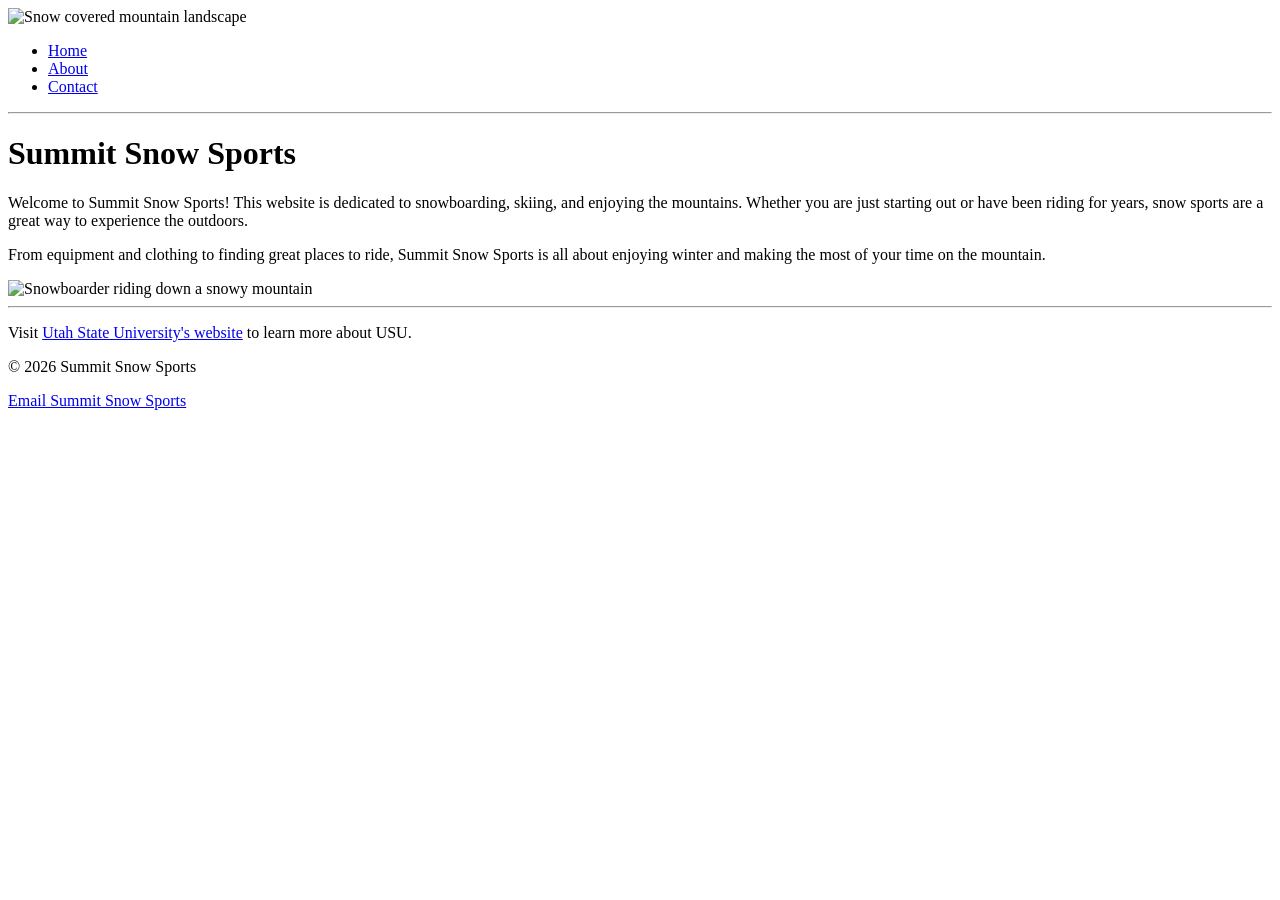
==== index.html @ 20ca528e "Add initial HTML structure for Summit Snow Sports" ====
<!DOCTYPE html>
<html>
<head>
    <title>Summit Snow Sports: Home</title>
</head>

<body>

<img src="banner.jpg" alt="Snow covered mountain landscape" width="1000" height="200">

<ul>
    <li><a href="index.html">Home</a></li>
    <li><a href="about.html">About</a></li>
    <li><a href="contact.html">Contact</a></li>
</ul>

<hr>

<h1>Summit Snow Sports</h1>

<p>Welcome to Summit Snow Sports! This website is dedicated to snowboarding, skiing, and enjoying the mountains. Whether you are just starting out or have been riding for years, snow sports are a great way to experience the outdoors.</p>

<p>From equipment and clothing to finding great places to ride, Summit Snow Sports is all about enjoying winter and making the most of your time on the mountain.</p>

<img src="snowboard.jpg" alt="Snowboarder riding down a snowy mountain" width="500">

<hr>

<p>Visit <a href="https://www.usu.edu">Utah State University's website</a> to learn more about USU.</p>

<p>&copy; 2026 Summit Snow Sports</p>

<p><a href="mailto:example@email.com">Email Summit Snow Sports</a></p>

</body>
</html>
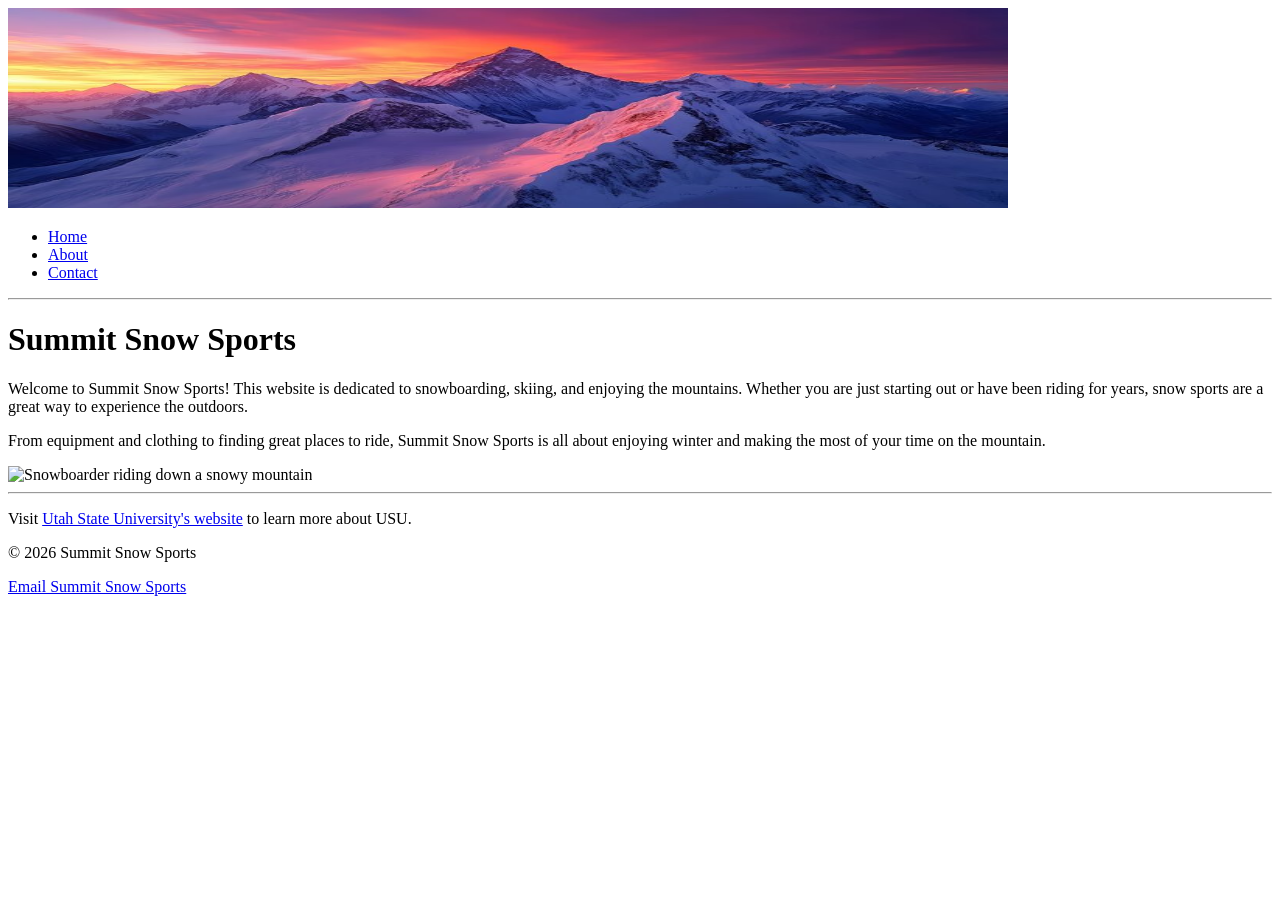
==== commit 5db71038: "Fix image filename typo in index.html" ====
--- a/index.html
+++ b/index.html
@@ -22,7 +22,7 @@
 
 <p>From equipment and clothing to finding great places to ride, Summit Snow Sports is all about enjoying winter and making the most of your time on the mountain.</p>
 
-<img src="snowboard.jpg" alt="Snowboarder riding down a snowy mountain" width="500">
+<img src="snoboard.jpeg" alt="Snowboarder riding down a snowy mountain" width="500">
 
 <hr>
 
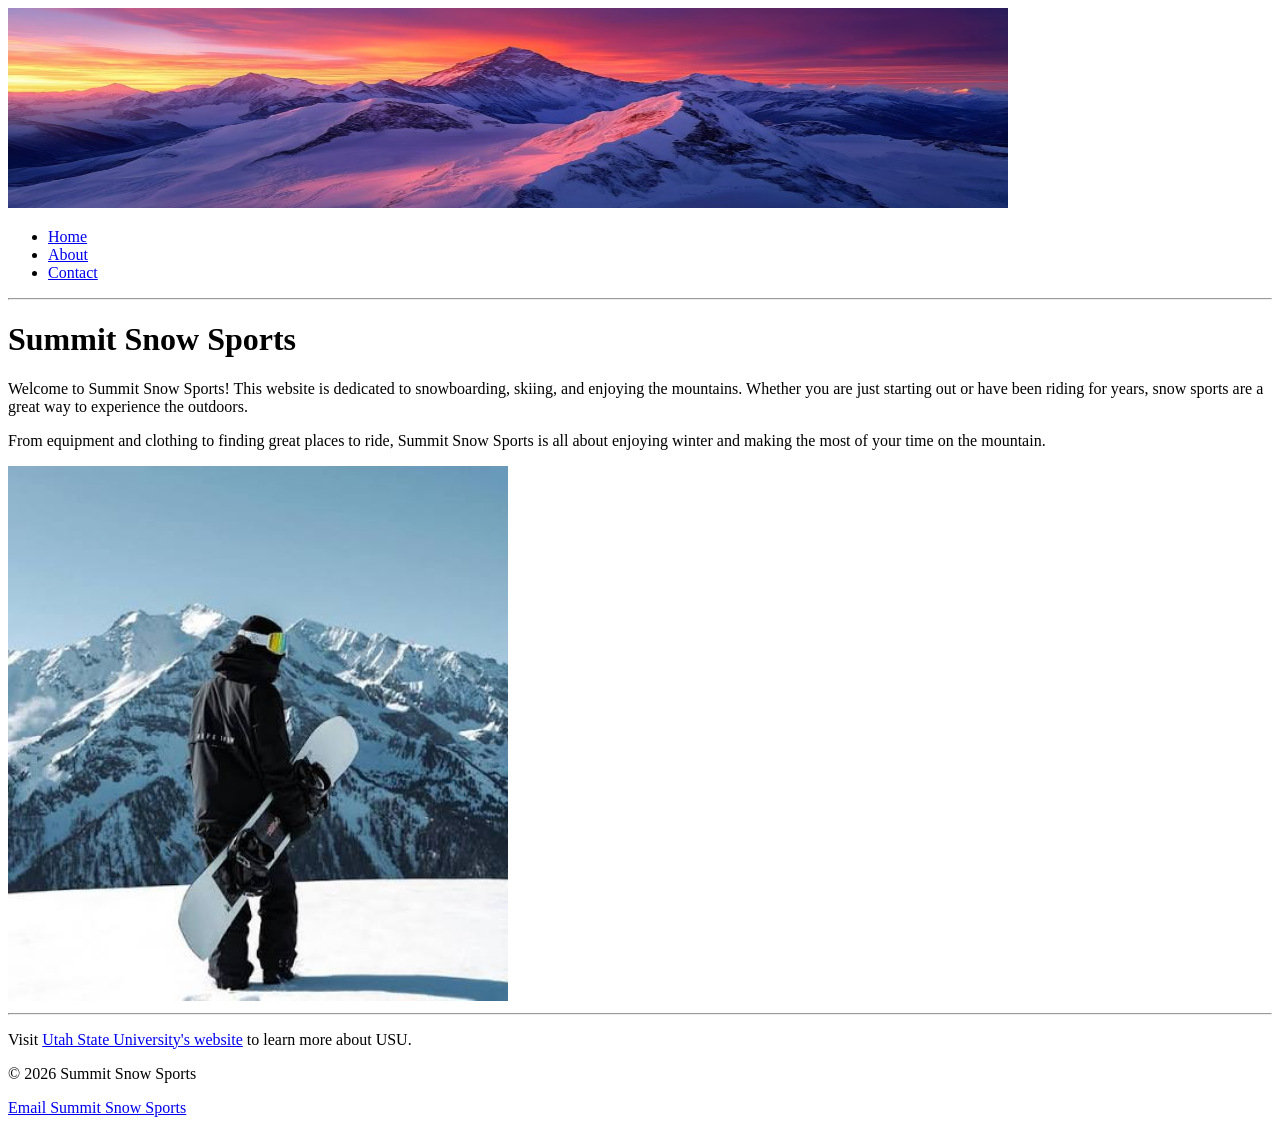
==== commit ef110b16: "Fix image source filename case in index.html Corrected the filename case for the snowboard image." ====
--- a/index.html
+++ b/index.html
@@ -22,7 +22,7 @@
 
 <p>From equipment and clothing to finding great places to ride, Summit Snow Sports is all about enjoying winter and making the most of your time on the mountain.</p>
 
-<img src="snoboard.jpeg" alt="Snowboarder riding down a snowy mountain" width="500">
+<img src="Snoboard.jpeg" alt="Snowboarder riding down a snowy mountain" width="500">
 
 <hr>
 
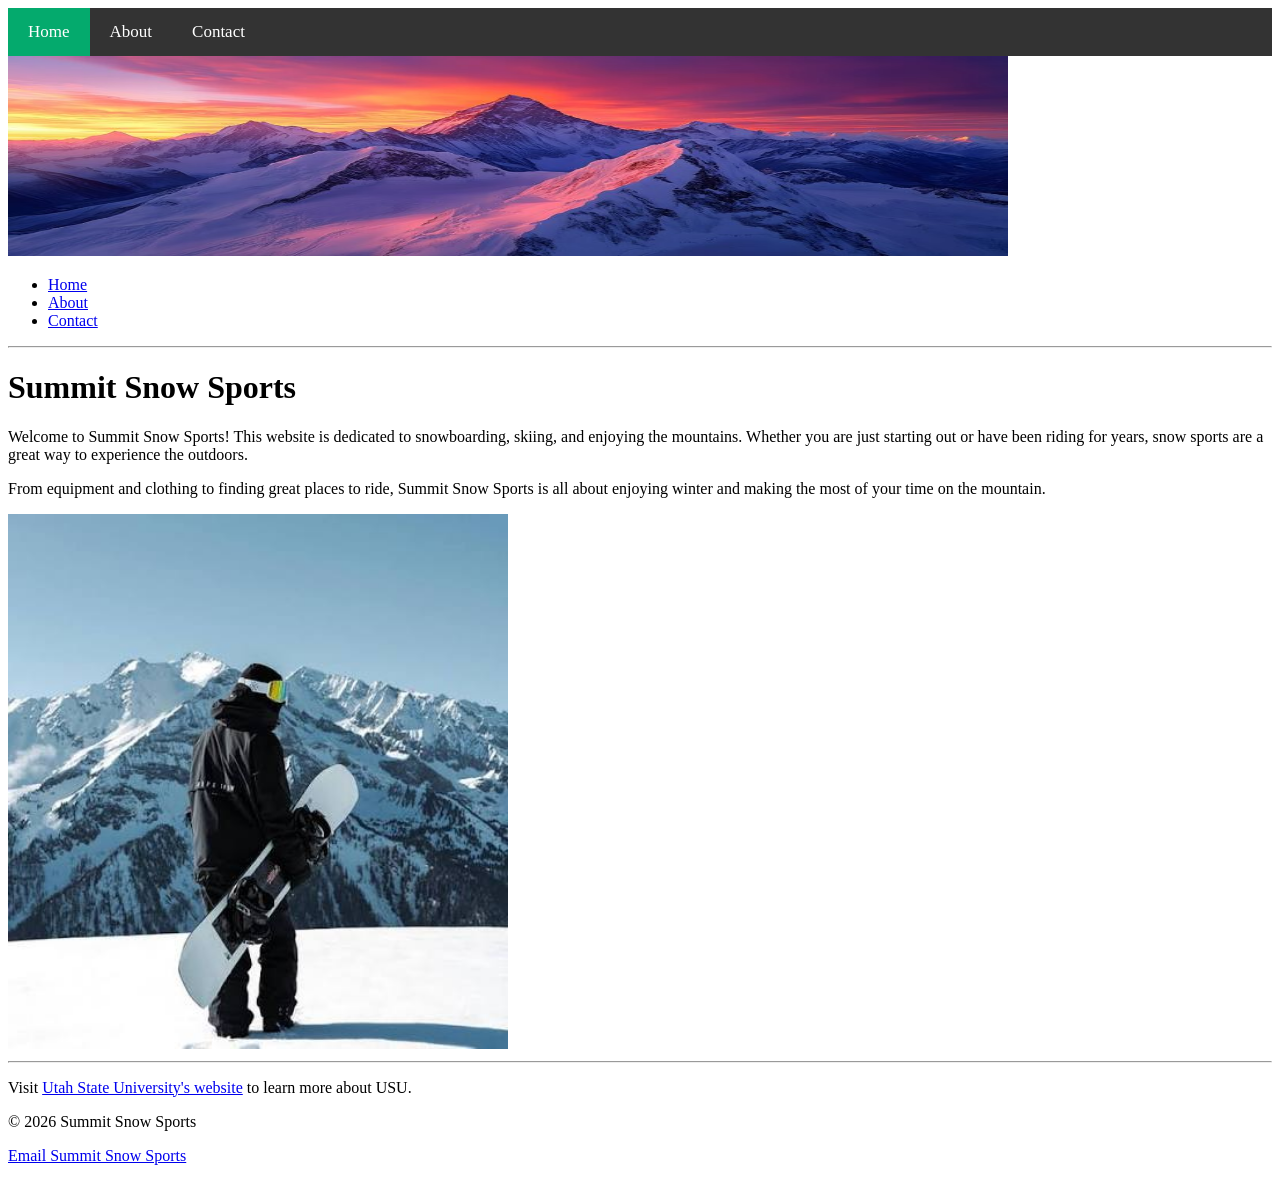
==== commit ff1890b3: "Add navigation bar to index.html" ====
--- a/index.html
+++ b/index.html
@@ -2,9 +2,15 @@
 <html>
 <head>
     <title>Summit Snow Sports: Home</title>
+    <link rel="stylesheet" href="style.css">
 </head>
 
 <body>
+    <nav class="navbar">
+    <a class="active" href="index.html">Home</a>
+    <a href="about.html">About</a>
+    <a href="contact.html">Contact</a>
+</nav>
 
 <img src="banner.jpg" alt="Snow covered mountain landscape" width="1000" height="200">
 
--- a/style.css
+++ b/style.css
@@ -0,0 +1,31 @@
+/* Navigation Bar */
+.navbar {
+    position: sticky;
+    top: 0;
+    background-color: #333;
+    overflow: hidden;
+    z-index: 1000;
+}
+
+/* Navigation links */
+.navbar a {
+    float: left;
+    display: block;
+    color: white;
+    text-align: center;
+    padding: 14px 20px;
+    text-decoration: none;
+    font-size: 17px;
+}
+
+/* Hover effect */
+.navbar a:hover {
+    background-color: #555;
+    color: white;
+}
+
+/* Active page */
+.navbar a.active {
+    background-color: #04AA6D;
+    color: white;
+}
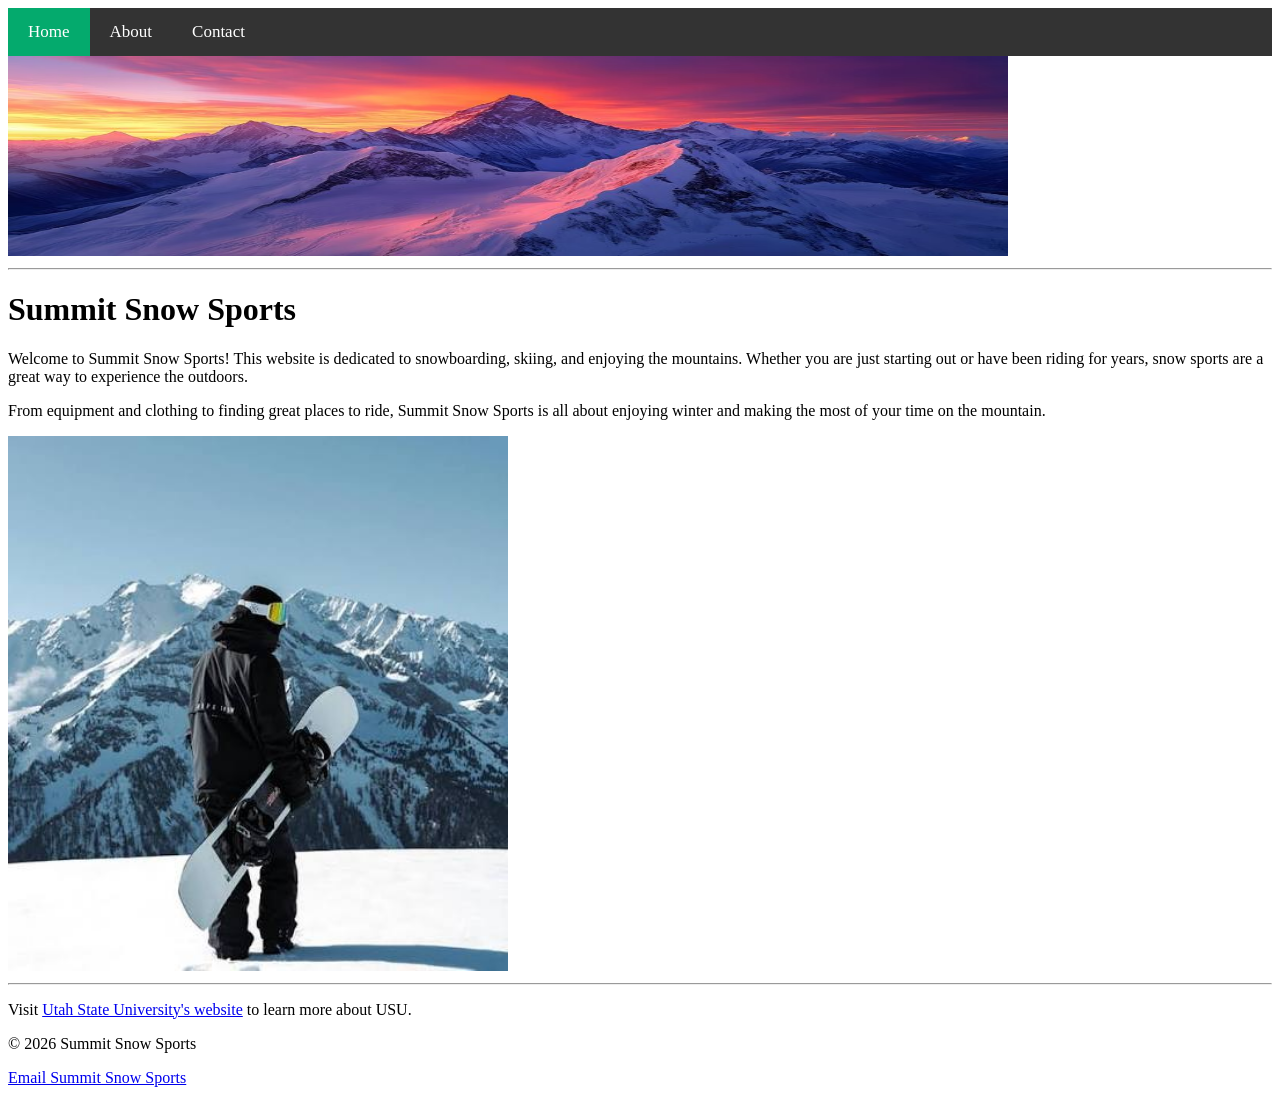
==== commit 6270db37: "Remove navigation list from index.html Removed the unordered list of navigation links from the index" ====
--- a/index.html
+++ b/index.html
@@ -6,19 +6,14 @@
 </head>
 
 <body>
-    <nav class="navbar">
+
+<nav class="navbar">
     <a class="active" href="index.html">Home</a>
     <a href="about.html">About</a>
     <a href="contact.html">Contact</a>
 </nav>
 
 <img src="banner.jpg" alt="Snow covered mountain landscape" width="1000" height="200">
-
-<ul>
-    <li><a href="index.html">Home</a></li>
-    <li><a href="about.html">About</a></li>
-    <li><a href="contact.html">Contact</a></li>
-</ul>
 
 <hr>
 
